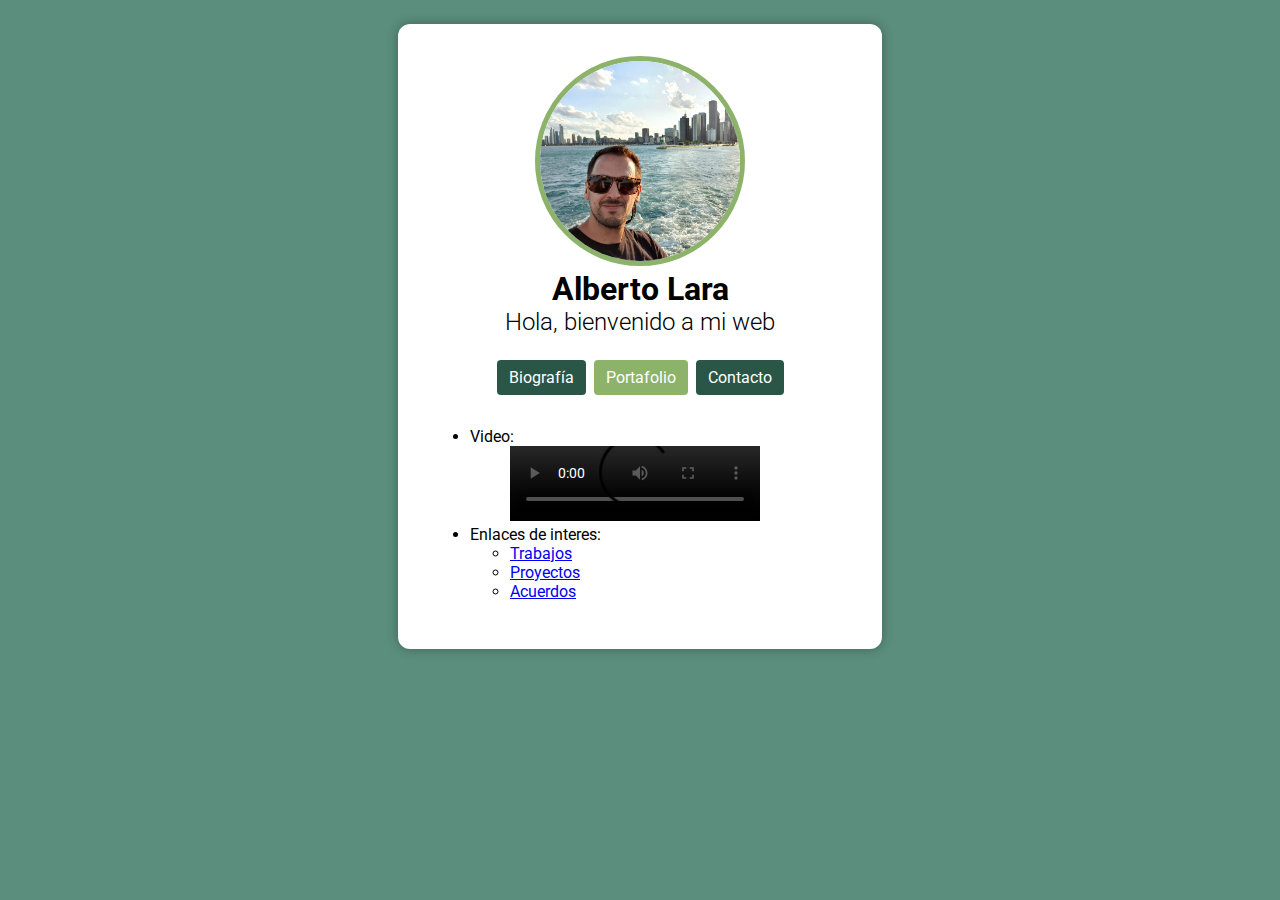
==== portafolio.html @ f5f5a251 "cambios" ====
<!DOCTYPE html>
<html lang="es">
  <head>
    <meta charset="UTF-8" />
    <meta http-equiv="X-UA-Compatible" content="IE=edge" />
    <meta name="viewport" content="width=device-width, initial-scale=1.0" />
    <title>Alberto Lara</title>
    <link rel="stylesheet" href="index.css" />
  </head>
  <body>
    <!-- Page -->
    <div class="page">
      <div class="header">
        <img class="avatar" src="img/fotohome.jpg" alt="Alberto" />

        <h1 class="title">Alberto Lara</h1>
        <h2 class="subtitle">Hola, bienvenido a mi web</h2>

        <nav class="nav">
          <a class="nav__button" href="bio.html">Biografía</a>
          <a class="nav__button active" href="portafolio.html">Portafolio</a>
          <a class="nav__button" href="contacto.html">Contacto</a>
        </nav>
      </div>

      <p>
        <ul>
          <li>Video:
              <ul >
                  <video width="250" height="75" controls>
                    <source src="" type="https://www.youtube.com/watch?v=HmZKgaHa3Fg">
                    Tu navegador no soporta vídeo.
                </video>
              </ul>
          </li>
          <li>Enlaces de interes:
              <ul>
                  <li><a href="http://www.google.es">Trabajos</a></li>
                  <li><a href="http://www.google.es">Proyectos</a></li>
                  <li><a href="http://www.google.es">Acuerdos</a></li>
              </ul>
          </li>
      </ul>
      </p>
    </div>
  </body>
</html>
---- index.css ----
@import 'https://fonts.googleapis.com/css2?family=Roboto:wght@300;400;700&display=swap';

body {
  font-family: 'Roboto', sans-serif;
  background: #5b8e7d;
  margin: 0;
  padding: 24px;
}

.page {
  max-width: 420px;
  margin: 0 auto;
  padding: 32px;
  background: #ffffff;
  border-radius: 12px;
  box-shadow: 0px 0px 12px rgba(0, 0, 0, 0.3);
}

.header {
  text-align: center;
}

.avatar {
  width: 200px; 
  height: 200px; 
  object-fit: cover; 
  object-position: 0% 0;
  border-radius: 50%;
  border: 5px solid #8cb369;
}

.fotobio{
  margin-right: 3%;
  float: left;
  width: auto;
  height: 100px;
  border-radius: 30%;
  

  
  border: 5px solid #d5efbd;
  
}

#containerFoto {
  width: 20%;
}

.parrafobio {
  width: 100%;
  text-align: justify;
}



.title {
  font-weight: 700;
  margin: 0;
}

.subtitle {
  font-weight: 300;
  margin-top: 0;
  margin-bottom: 24px;
}

.nav {
  display: flex;
  flex-wrap: wrap;
  gap: 8px;
  width: 100%;
  justify-content: center;
  margin-bottom: 32px;
}

.nav__button {
  display: block;
  padding: 8px 12px;
  background: #2a5648;
  text-decoration: none;
  color: #fff;
  border-radius: 4px;
  transition: background 0.4s;
}

.nav__button:hover {
  background: #6aa08e;
}

.nav__button.active {
  color: #fff;
  background: #8cb369;
}
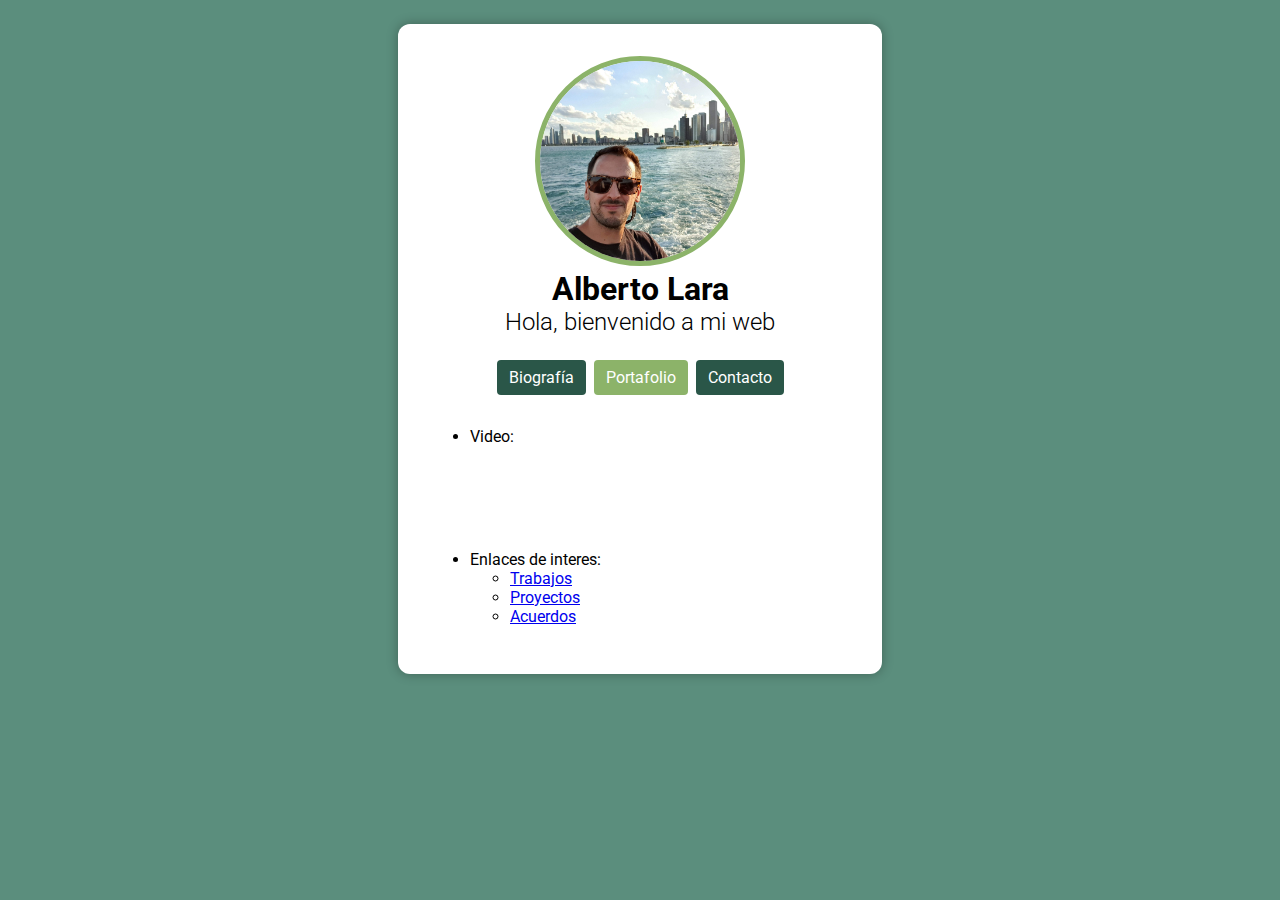
==== commit 4d62b43e: "cambio+++" ====
--- a/portafolio.html
+++ b/portafolio.html
@@ -27,10 +27,7 @@
         <ul>
           <li>Video:
               <ul >
-                  <video width="250" height="75" controls>
-                    <source src="" type="https://www.youtube.com/watch?v=HmZKgaHa3Fg">
-                    Tu navegador no soporta vídeo.
-                </video>
+                <iframe width="200" height="100" src="https://www.youtube.com/embed/5qap5aO4i9A" title="YouTube video player" frameborder="0" allow="accelerometer; autoplay; clipboard-write; encrypted-media; gyroscope; picture-in-picture" allowfullscreen></iframe>
               </ul>
           </li>
           <li>Enlaces de interes:
@@ -43,5 +40,6 @@
       </ul>
       </p>
     </div>
+    
   </body>
 </html>
--- a/index.css
+++ b/index.css
@@ -35,9 +35,6 @@
   width: auto;
   height: 100px;
   border-radius: 30%;
-  
-
-  
   border: 5px solid #d5efbd;
   
 }
@@ -91,3 +88,4 @@
   color: #fff;
   background: #8cb369;
 }
+
